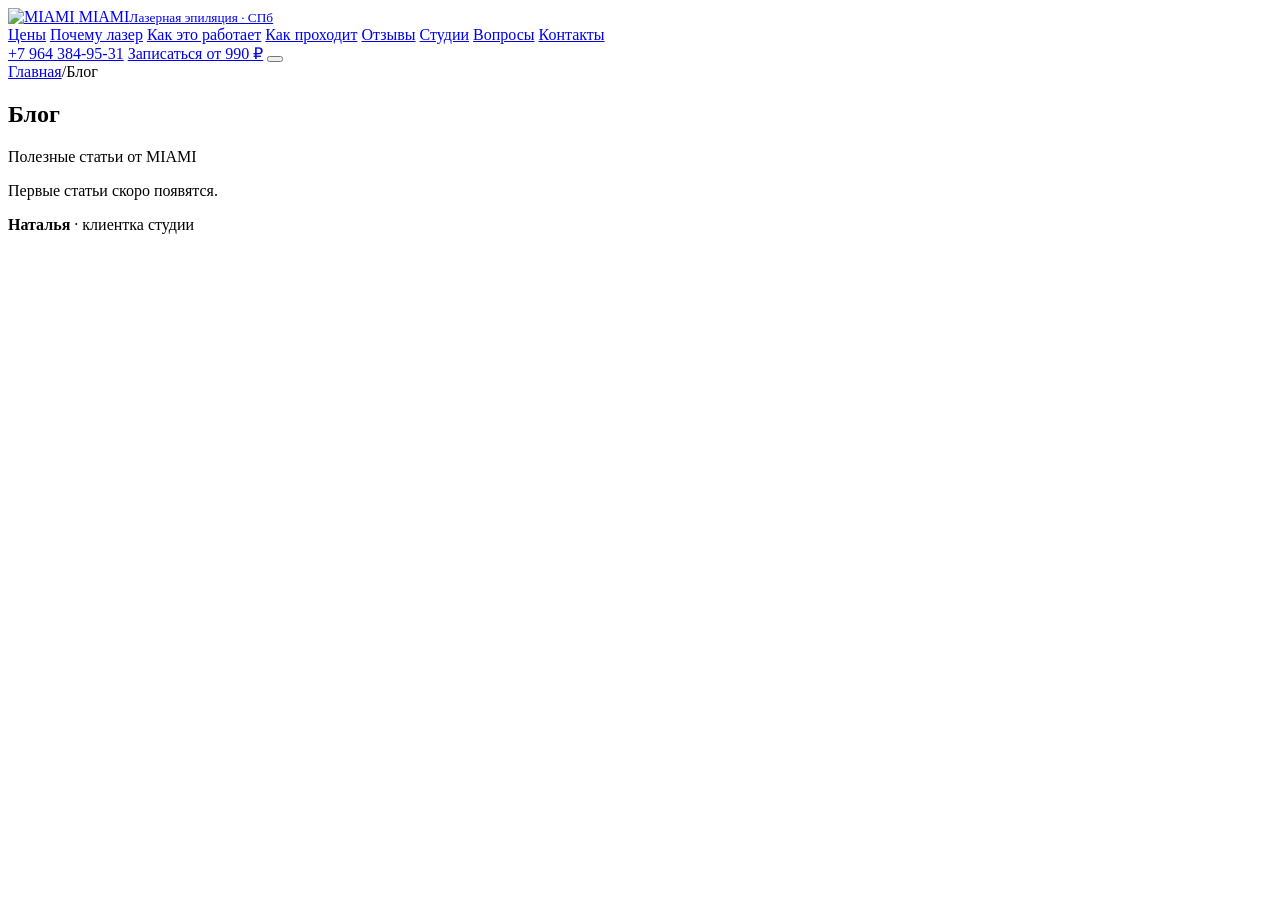
==== blog/index.html @ 08129140 "SEO-блог" ====
<!DOCTYPE html>
<html lang="ru">
<head>
<meta charset="UTF-8">
<meta name="viewport" content="width=device-width, initial-scale=1.0">
<title>Блог — MIAMI</title>
<meta name="description" content="Полезные статьи от MIAMI">
<link rel="canonical" href="https://murzzsite.github.io/miami-laser-spb/blog/">
<meta name="robots" content="index, follow, max-image-preview:large">
<meta property="og:type" content="website">
<meta property="og:title" content="Блог — MIAMI">
<meta property="og:description" content="Полезные статьи от MIAMI">
<meta property="og:url" content="https://murzzsite.github.io/miami-laser-spb/blog/">
<meta property="og:locale" content="ru_RU">

<link rel="alternate" type="application/rss+xml" title="MIAMI — блог" href="https://murzzsite.github.io/miami-laser-spb/feed.xml">

<link rel="icon" href="/miami-laser-spb/img/favicon.svg" type="image/svg+xml">
<link rel="preconnect" href="https://fonts.googleapis.com">
<link rel="preconnect" href="https://fonts.gstatic.com" crossorigin>
<link href="https://fonts.googleapis.com/css2?family=Manrope:wght@500;600;700;800&family=Inter:wght@400;500;600;700&display=swap" rel="stylesheet">
<link rel="stylesheet" href="/miami-laser-spb/styles.css">
<link rel="stylesheet" href="/miami-laser-spb/blog/blog.css">
<link rel="stylesheet" href="/miami-laser-spb/blog/blog.css">
<script type="application/ld+json">{"@context":"https://schema.org","@type":"Blog","name":"Блог — MIAMI","url":"https://murzzsite.github.io/miami-laser-spb/blog/","blogPost":[]}</script>
</head>
<body class="b-page">
<header class="header" id="header">
  <div class="header__inner">
    <a href="/miami-laser-spb/#top" class="logo" aria-label="MIAMI — студия лазерной эпиляции в Санкт-Петербурге">
      <img src="/miami-laser-spb/img/logo.svg" alt="MIAMI" width="42" height="42">
      <span class="logo__t">MIAMI<small>Лазерная эпиляция · СПб</small></span>
    </a>
    <nav class="nav" id="nav">
      <a href="/miami-laser-spb/#prices">Цены</a>
      <a href="/miami-laser-spb/#why">Почему лазер</a>
      <a href="/miami-laser-spb/#how">Как это работает</a>
      <a href="/miami-laser-spb/#process">Как проходит</a>
      <a href="/miami-laser-spb/#reviews">Отзывы</a>
      <a href="/miami-laser-spb/#studios">Студии</a>
      <a href="/miami-laser-spb/#faq">Вопросы</a>
      <a href="/miami-laser-spb/#contact">Контакты</a>
    <!-- BLOGNAV:START --><!-- BLOGNAV:END --></nav>
    <div class="header__right">
      <a href="tel:+79643849531" class="header__phone">+7 964 384-95-31</a>
      <a href="/miami-laser-spb/#contact" class="btn btn--primary">Записаться от 990 ₽</a>
      <button class="burger" id="burger" aria-label="Меню"><span></span></button>
    </div>
  </div>
</header>
<main class="blog">

<section class="b-list">
  <nav class="b-crumbs" aria-label="Хлебные крошки"><a href="/miami-laser-spb/">Главная</a><span>/</span><span>Блог</span></nav>
  <header class="b-head"><h1>Блог</h1><p class="b-lead">Полезные статьи от MIAMI</p></header>
  <p class="b-empty">Первые статьи скоро появятся.</p>
</section>
</main>
<footer><b>Наталья</b> · клиентка студии</footer>
<script src="/miami-laser-spb/script.js" defer></script>

</body>
</html>
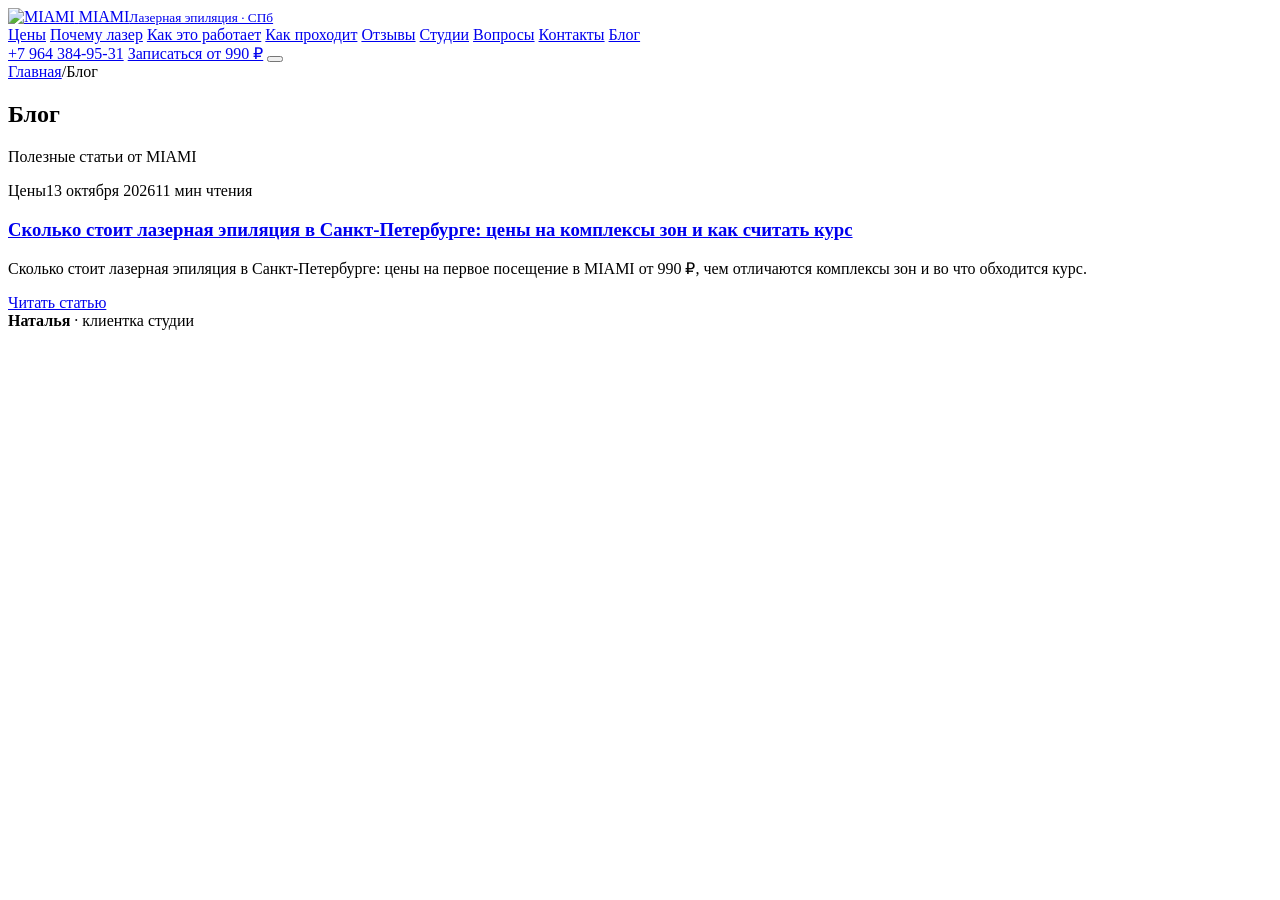
==== commit d74b511b: "blog: автообновление" ====
--- a/blog/index.html
+++ b/blog/index.html
@@ -22,7 +22,7 @@
 <link rel="stylesheet" href="/miami-laser-spb/styles.css">
 <link rel="stylesheet" href="/miami-laser-spb/blog/blog.css">
 <link rel="stylesheet" href="/miami-laser-spb/blog/blog.css">
-<script type="application/ld+json">{"@context":"https://schema.org","@type":"Blog","name":"Блог — MIAMI","url":"https://murzzsite.github.io/miami-laser-spb/blog/","blogPost":[]}</script>
+<script type="application/ld+json">{"@context":"https://schema.org","@type":"Blog","name":"Блог — MIAMI","url":"https://murzzsite.github.io/miami-laser-spb/blog/","blogPost":[{"@type":"BlogPosting","headline":"Сколько стоит лазерная эпиляция в Санкт-Петербурге: цены на комплексы зон и как считать курс","url":"https://murzzsite.github.io/miami-laser-spb/blog/skolko-stoit-lazernaya-epilyaciya-spb/","datePublished":"2026-10-13"}]}</script>
 </head>
 <body class="b-page">
 <header class="header" id="header">
@@ -40,7 +40,7 @@
       <a href="/miami-laser-spb/#studios">Студии</a>
       <a href="/miami-laser-spb/#faq">Вопросы</a>
       <a href="/miami-laser-spb/#contact">Контакты</a>
-    <!-- BLOGNAV:START --><!-- BLOGNAV:END --></nav>
+    <!-- BLOGNAV:START --><a href="/miami-laser-spb/blog/">Блог</a><!-- BLOGNAV:END --></nav>
     <div class="header__right">
       <a href="tel:+79643849531" class="header__phone">+7 964 384-95-31</a>
       <a href="/miami-laser-spb/#contact" class="btn btn--primary">Записаться от 990 ₽</a>
@@ -53,7 +53,15 @@
 <section class="b-list">
   <nav class="b-crumbs" aria-label="Хлебные крошки"><a href="/miami-laser-spb/">Главная</a><span>/</span><span>Блог</span></nav>
   <header class="b-head"><h1>Блог</h1><p class="b-lead">Полезные статьи от MIAMI</p></header>
-  <p class="b-empty">Первые статьи скоро появятся.</p>
+  <div class="b-grid"><article class="b-card">
+  
+  <div class="b-card__body">
+    <div class="b-meta"><span class="b-chip">Цены</span><time datetime="2026-10-13">13 октября 2026</time><span>11 мин чтения</span></div>
+    <h3><a href="/miami-laser-spb/blog/skolko-stoit-lazernaya-epilyaciya-spb/">Сколько стоит лазерная эпиляция в Санкт-Петербурге: цены на комплексы зон и как считать курс</a></h3>
+    <p>Сколько стоит лазерная эпиляция в Санкт-Петербурге: цены на первое посещение в MIAMI от 990 ₽, чем отличаются комплексы зон и во что обходится курс.</p>
+    <a class="b-more" href="/miami-laser-spb/blog/skolko-stoit-lazernaya-epilyaciya-spb/">Читать статью</a>
+  </div>
+</article></div>
 </section>
 </main>
 <footer><b>Наталья</b> · клиентка студии</footer>
